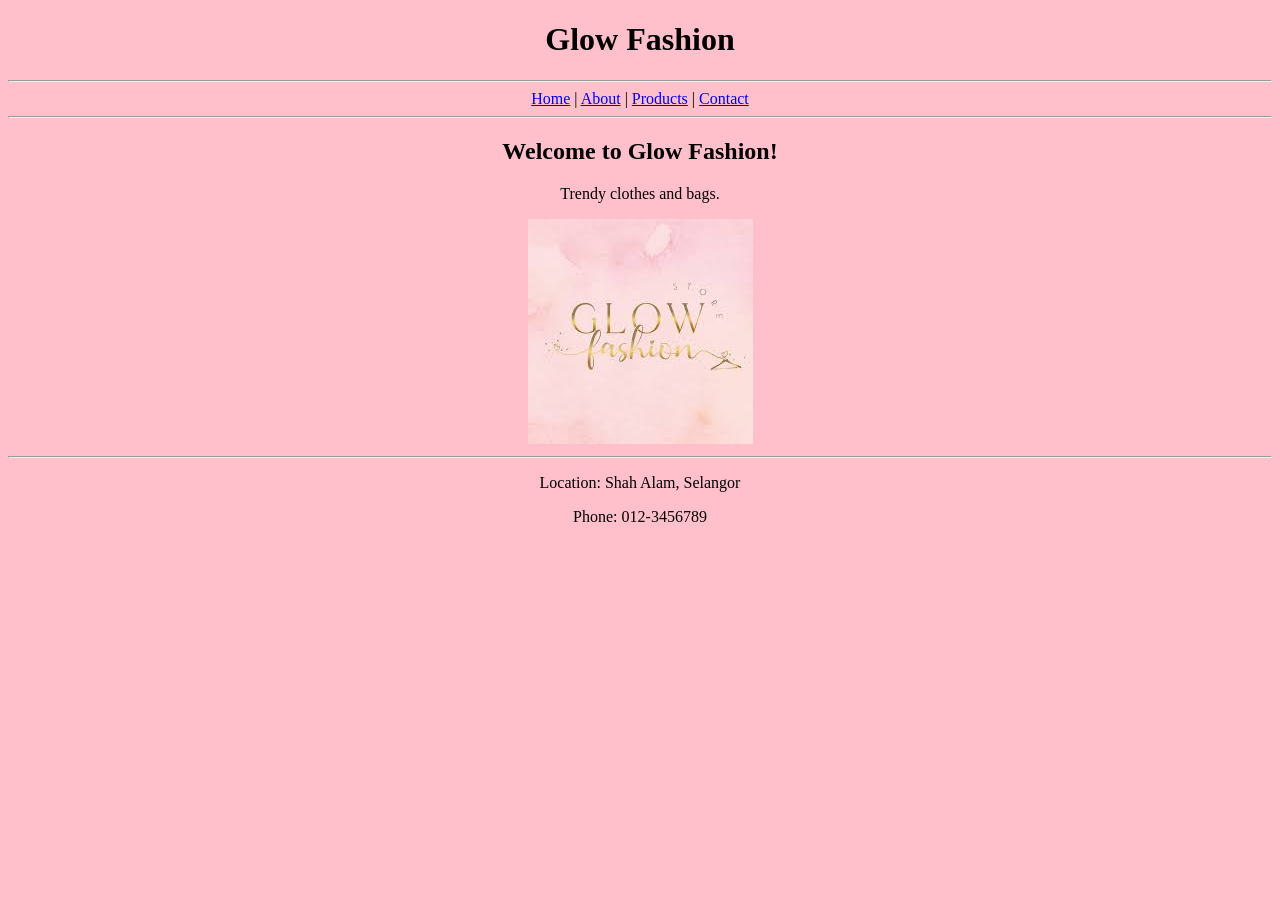
==== index.html @ e92f488e "Chritsmas" ====
<!DOCTYPE html>
<html>

<head>

    <title>Glow Fashion</title>

</head>

<body bgcolor="pink">

    <center>

    <h1>Glow Fashion</h1>

    <hr>

    <a href="index.html">Home</a> |
    <a href="about.html">About</a> |
    <a href="product.html">Products</a> |
    <a href="contact.html">Contact</a>

    <hr>

    <h2>Welcome to Glow Fashion!</h2>

    <p>Trendy clothes and bags.</p>

    <img src="glow fashion.jpg" alt="glow fashion">

    <hr>

    <p>Location: Shah Alam, Selangor</p>
    <p>Phone: 012-3456789</p>

    </center>

</body>

</html>
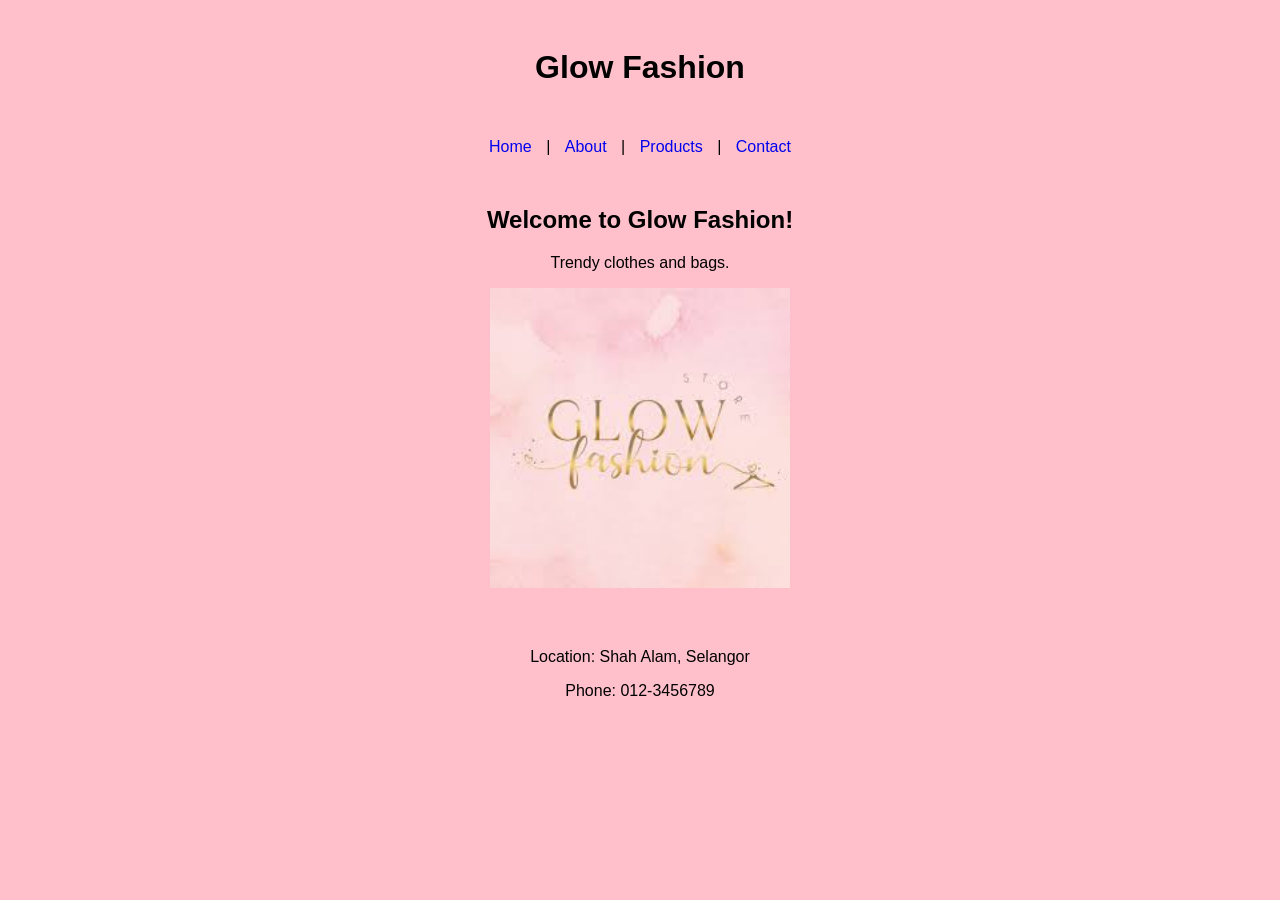
==== commit a2c0d3e9: "fix website" ====
--- a/index.html
+++ b/index.html
@@ -5,35 +5,44 @@
 
     <title>Glow Fashion</title>
 
+    <link rel="stylesheet" href="style.css">
+
 </head>
 
-<body bgcolor="pink">
+<body class="body">
 
-    <center>
+    <div class="header">
 
-    <h1>Glow Fashion</h1>
+        <h1>Glow Fashion</h1>
 
-    <hr>
+    </div>
 
-    <a href="index.html">Home</a> |
-    <a href="about.html">About</a> |
-    <a href="product.html">Products</a> |
-    <a href="contact.html">Contact</a>
+    <div class="menu">
 
-    <hr>
+        <a href="index.html">Home</a> |
+        <a href="about.html">About</a> |
+        <a href="product.html">Products</a> |
+        <a href="contact.html">Contact</a>
 
-    <h2>Welcome to Glow Fashion!</h2>
+    </div>
 
-    <p>Trendy clothes and bags.</p>
+    <div class="content">
 
-    <img src="glow fashion.jpg" alt="glow fashion">
+        <h2>Welcome to Glow Fashion!</h2>
 
-    <hr>
+        <p>Trendy clothes and bags.</p>
 
-    <p>Location: Shah Alam, Selangor</p>
-    <p>Phone: 012-3456789</p>
+        <img src="images/glow fashion.jpg" alt="glow fashion" width="300">
 
-    </center>
+    </div>
+
+    <div class="footer">
+
+        <p>Location: Shah Alam, Selangor</p>
+
+        <p>Phone: 012-3456789</p>
+
+    </div>
 
 </body>
 
--- a/style.css
+++ b/style.css
@@ -0,0 +1,29 @@
+.body{
+    font-family: Arial;
+    background-color: pink;
+}
+
+.header{
+    text-align: center;
+    padding: 20px;
+}
+
+.menu{
+    text-align: center;
+    padding: 10px;
+}
+
+.menu a{
+    margin: 10px;
+    text-decoration: none;
+}
+
+.content{
+    text-align: center;
+    padding: 20px;
+}
+
+.footer{
+    text-align: center;
+    padding: 20px;
+}
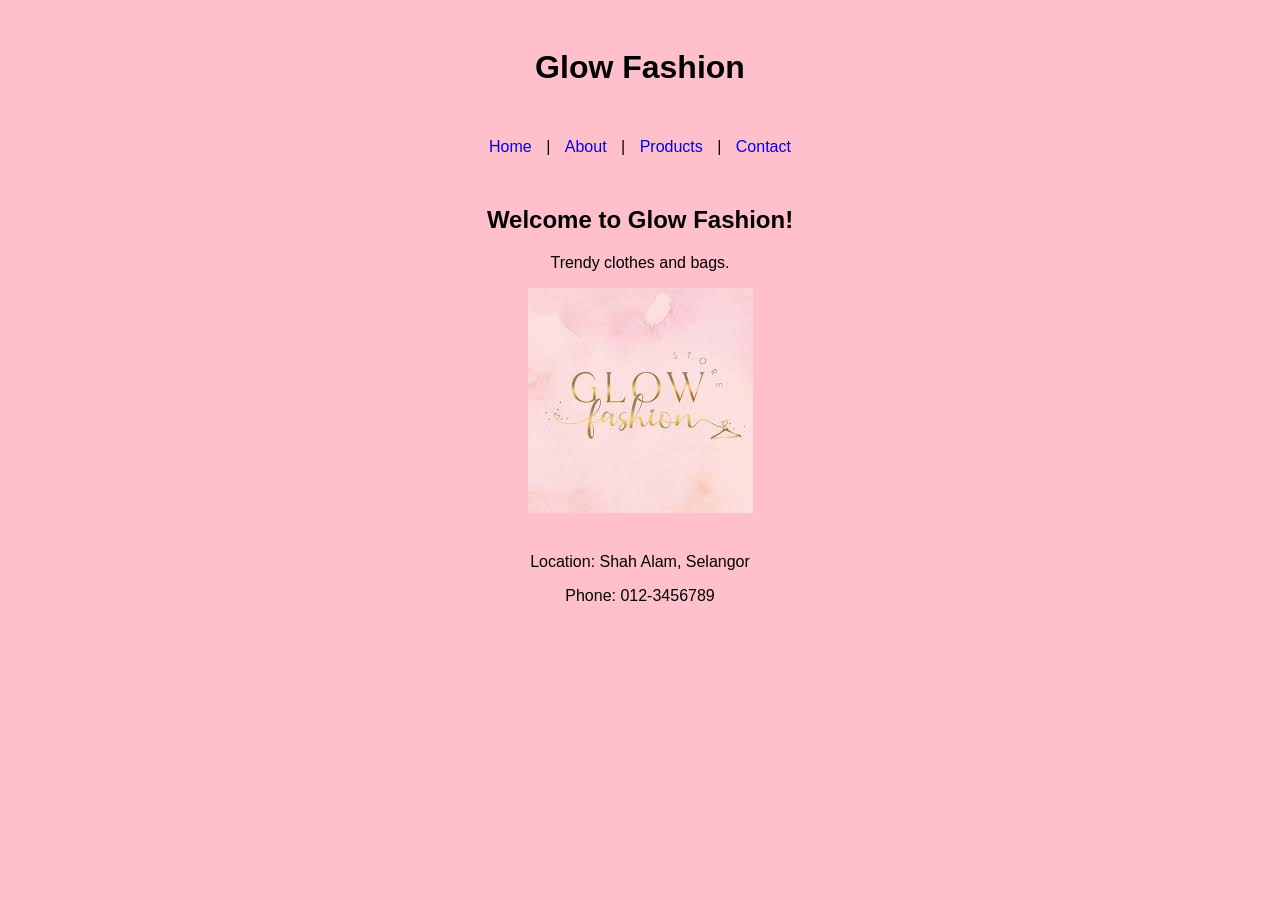
==== commit 830375ee: "fix website" ====
--- a/index.html
+++ b/index.html
@@ -32,7 +32,7 @@
 
         <p>Trendy clothes and bags.</p>
 
-        <img src="images/glow fashion.jpg" alt="glow fashion" width="300">
+        <img src="images/glow fashion.jpg" alt="glow fashion" 
 
     </div>
 
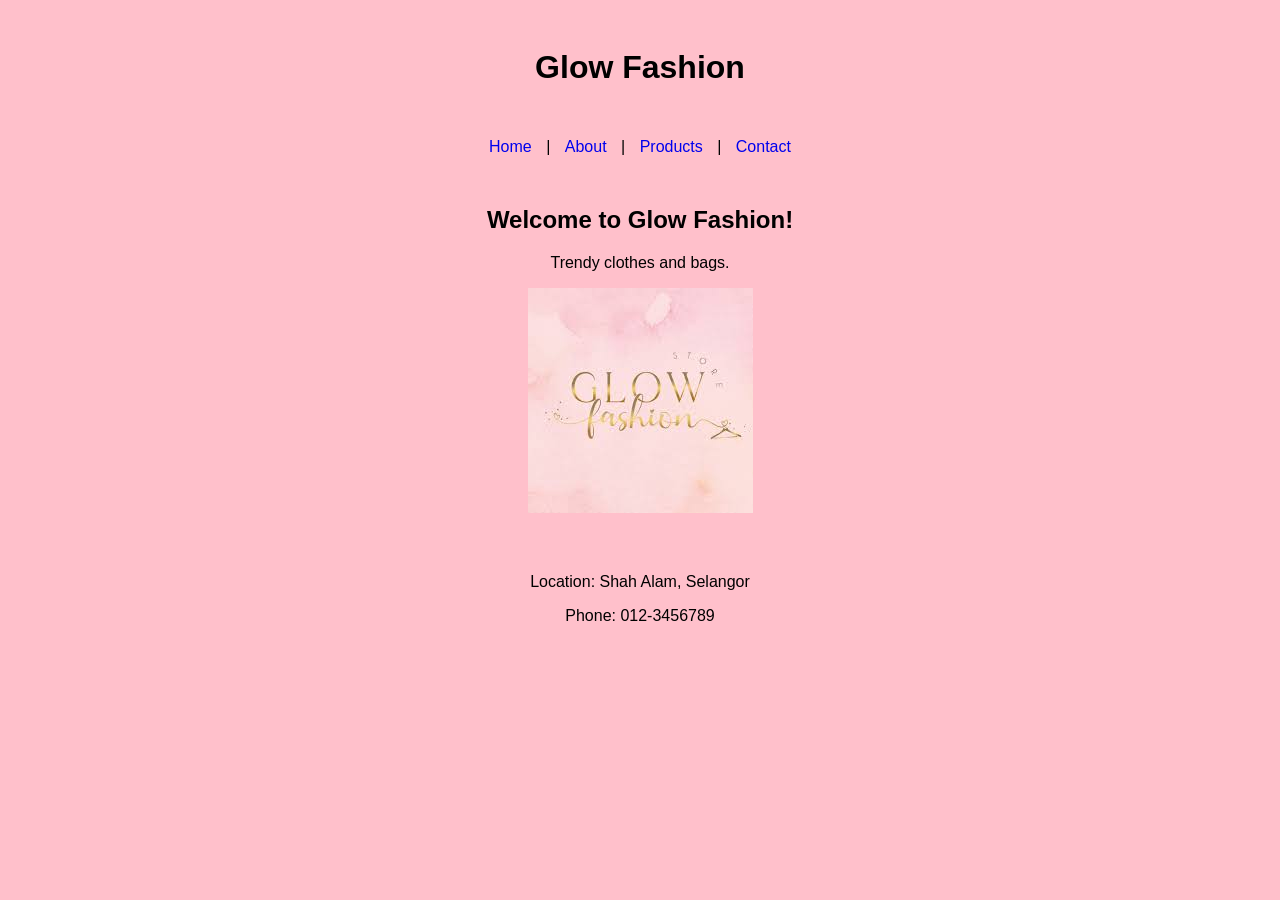
==== commit d985589a: "fix website" ====
--- a/index.html
+++ b/index.html
@@ -32,7 +32,7 @@
 
         <p>Trendy clothes and bags.</p>
 
-        <img src="images/glow fashion.jpg" alt="glow fashion" 
+        <img src="images/glow fashion.jpg" alt="glow fashion">
 
     </div>
 
